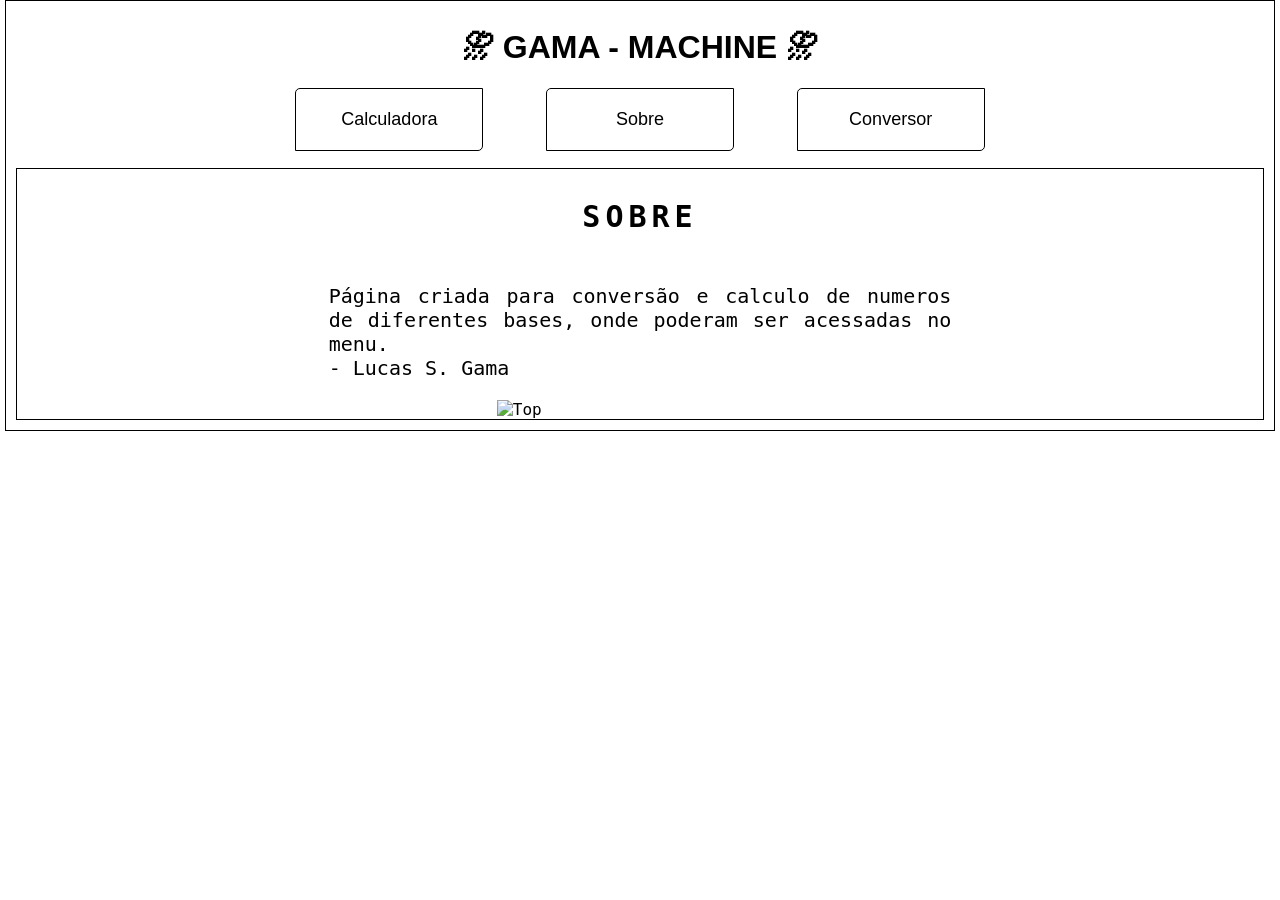
==== index.html @ 24bcd95c "Arrumando config do pages" ====
<!DOCTYPE html>
<html lang="en">
<head>
    <meta charset="UTF-8">
    <meta name="viewport" content="width=device-width, initial-scale=1.0">
    <title>Gama Machine</title>

    <link rel="stylesheet" href="gama.css">
</head>
<body>
    <!-- Colocar um fundo animado de batalha de rima -->
     <!-- buttons interativos e partes aparecendo com animação -->
    <div class="corpo">
        <div class="header">
            <h1 class="titulo">⛈︎ GAMA - MACHINE ⛈︎</h1>

            <div class="menu">
                <button class="itens_menus" onclick="entrarCalculadora()">Calculadora</button>
                <button class="itens_menus" onclick="entrarSobre()">Sobre</button>
                <button class="itens_menus" onclick="entrarConversor()">Conversor</button>
            </div>
        </div>
        <div class="conteudo">
            <div class="calculadora" id="tela_calculadora">
                <p class="titulo_calculadora">CALCULADORA</p>
                
                <div class="Inserir-template">
                    <div class="template-spans">
                        <select id="ipt_base_n1">
                            <option value="N1decimal">Decimal</option>
                            <option value="N1binario">Binario</option>
                            <option value="N1octal">Octal</option>
                            <option value="N1hexadecimal">Hexadecimal</option>
                        </select>
                        <span>Preencha os campos!</span>
                        <select id="ipt_base_n2">
                            <option value="N2decimal">Decimal</option>
                            <option value="N2binario">Binario</option>
                            <option value="N2octal">Octal</option>
                            <option value="N2hexadecimal">Hexadecimal</option>
                        </select>
                    </div>
                    <div class="template-inputs">
                        <input type="text" placeholder="Numero 1" id="ipt_n1">
                        <select id="ipt_operacao">
                            <option value="somar">+</option>
                            <option value="subtrair">-</option>
                            <option value="dividir">/</option>
                            <option value="multiplicar">x</option>
                        </select>
                        <input type="text" placeholder="Número 2" id="ipt_n2"> 
                    </div>
                </div>
                <div class="calculadora_botoes">
                    <button onclick="calcular()">CALCULAR</button>
                        <select id="ipt_base_resposta">
                            <option value="RESdecimal" disabled selected>Base da Resposta</option>
                            <option value="RESdecimal">Decimal</option>
                            <option value="RESbinario">Binario</option>
                            <option value="RESoctal">Octal</option>
                            <option value="REShexadecimal">Hexadecimal</option>
                        </select>
                    <button onclick="limparCalculadora()">LIMPAR</button>
                </div>
                <p class="historíco_calculadora">Historíco: </p>
                <div class="resultados_calculadora" id="ipt_resultados_calculadora">
                    <!-- <div class="resultado-box">
                        <span>18<p>2</p></span>
                        <span>+</span>
                        <span>20<p>8</p></span>
                        <span>=</span>
                        <span>38<p>10</p></span>
                    </div> -->
                </div>
            </div>
            
            <div class="sobre" id="tela_sobre">
                <p class="sobre_titulo">SOBRE</p>
                <p class="sobre_descricao">Página criada para conversão e calculo de numeros de diferentes bases, onde poderam ser acessadas no menu.<br>- Lucas S. Gama</p>
                <img class="ImagemComputador" src="https://images.vexels.com/media/users/3/323638/isolated/preview/739bbab141adde7265e035305f819b81-projeto-de-curso-de-um-computador-pessoal.png" alt="Top">
            </div>

            <div class="conversor" id="tela_conversor">
                <div class="titulo_instrucao">
                    <p class="conversor_titulo">CONVERSOR</p>
                    <p class="conversor_instrucao">Preencha apenas UM dos campos e clique em CONVERTER, para limpar o historíco clique em LIMPAR.</p>
                </div>
                <div class="BotoesConversor">
                    <button onclick="converter()">CONVERTER</button>
                    <button onclick="limpar()">LIMPAR</button>
                </div>
                <br><br><br>
                <div class="Conversao">
                    <div class="conversao_inputs">
                        <div class="caixaConversor">
                            <span>BINARIO</span>
                            <input id="ipt_binario" type="text" placeholder="BINARIO">
                        </div>
                        <div class="caixaConversor">
                            <span>OCTAL</span>
                            <input id="ipt_octal" type="text" placeholder="OCTAL">
                        </div>
                        <div class="caixaConversor">
                            <span>DECIMAL</span>
                            <input id="ipt_decimal" type="text" placeholder="DECIMAL">
                        </div>
                        <div class="caixaConversor">
                            <span>HEXADECIMAL</span>
                            <input id="ipt_hexadecimal" type="text" placeholder="HEXADECIMAL">
                        </div>
                    </div>
                    <P class="historio_conversor">Histórico:</P>
                    <div class="resultado_inputs" id="resultado_inputs">
                        <!-- <div class="CaixaResultado">
                            <span>BINARIO</span>
                            <span>OCTAL</span>
                            <span>BINARIO</span>
                            <span>BINARIO</span>
                        </div> -->
                    </div>
                    <br><br>
                </div>
            </div>
        </div>
    </div>
</body>
    <script>
        let TelaCalculadora = tela_calculadora;
        let TelaSobre = tela_sobre;
        let TelaConversor = tela_conversor;

        let InputBinario = ipt_binario;
        let InputOctal = ipt_octal;
        let InputDecimal = ipt_decimal;
        let InputHexadecimal = ipt_hexadecimal;
        
        // FUNÇÕES MENU
        function entrarCalculadora() {
            tela_calculadora.style.display = "flex";
            tela_conversor.style.display = "none";
            tela_sobre.style.display = "none";
        }

        function entrarSobre() {
            tela_calculadora.style.display = "none";
            tela_conversor.style.display = "none";
            tela_sobre.style.display = "flex";
        }

        function entrarConversor() {
            tela_calculadora.style.display = "none";
            tela_conversor.style.display = "flex";
            tela_sobre.style.display = "none";
        }
        // FUNÇÕES MENU

        // FUNÇÕES CONVERTER
        let ValidacaoDeCampo = 0;
        
        function converter() {
            let ValorBinario = parseInt(ipt_binario.value, 2);
            let ValorOctal = parseInt(ipt_octal.value, 8);
            let ValorDecimal = Number(ipt_decimal.value);
            let ValorHexadecimal = parseInt(ipt_hexadecimal.value, 16);
            // Validação se apenas um campo está preenchido
            if (ValorBinario > 0 ) {
                ValidacaoDeCampo += 1;
                console.log(ValidacaoDeCampo)
            }
            if (ValorOctal > 0) {
                ValidacaoDeCampo += 1;
                console.log(ValidacaoDeCampo)
            }
            if (ValorDecimal > 0) {
                ValidacaoDeCampo += 1;
                console.log(ValidacaoDeCampo)
            }
            if(ValorHexadecimal > 0) {
                ValidacaoDeCampo += 1;
                console.log(ValidacaoDeCampo)
            }
            if(ValidacaoDeCampo > 1 || ValidacaoDeCampo == 0) {
                console.log("INSIRA UM CAMPO")
                ValidacaoDeCampo = 0;
                return  resultado_inputs.innerHTML += `
                <div class="CaixaResultado">
                    <span>ERRO</span>
                    <span>ERRO</span>
                    <span>ERRO</span>
                    <span>ERRO</span>
                </div>
                `
            }
            ValidacaoDeCampo = 0;
            // Validação Finalizada

            // FAZER validacao de letra e numero no binario, hexadecimal e octal
            if (ValorBinario > 0) {
                ValorOctalConvertido = ValorBinario.toString(8);
                ValorHexadecimalConvertido = ValorBinario.toString(16);
                ValorDecimalConvertido = ValorBinario.toString(10);
                ValorBinarioConvertido = ValorBinario.toString(2)

                resultado_inputs.innerHTML +=  `
                <div class="CaixaResultado">
                    <span>${ValorBinarioConvertido}</span>
                    <span>${ValorOctalConvertido}</span>
                    <span>${ValorDecimalConvertido}</span>
                    <span>${ValorHexadecimalConvertido}</span>
                </div>
                `
            }

            if (ValorOctal > 0) {
                ValorBinarioConvertido = ValorOctal.toString(2);
                ValorOctalConvertido = ValorOctal.toString(8);
                ValorHexadecimalConvertido = ValorOctal.toString(16);
                ValorDecimalConvertido = ValorOctal.toString(10);
                
                resultado_inputs.innerHTML +=  `
                <div class="CaixaResultado">
                    <span>${ValorBinarioConvertido}</span>
                    <span>${ValorOctalConvertido}</span>
                    <span>${ValorDecimalConvertido}</span>
                    <span>${ValorHexadecimalConvertido}</span>
                </div>
                `
            }

            if (ValorDecimal > 0) {
                ValorOctalConvertido = ValorDecimal.toString(8);
                ValorHexadecimalConvertido = ValorDecimal.toString(16);
                ValorBinarioConvertido = ValorDecimal.toString(2);
                
                resultado_inputs.innerHTML +=  `
                <div class="CaixaResultado">
                    <span>${ValorBinarioConvertido}</span>
                    <span>${ValorOctalConvertido}</span>
                    <span>${ValorDecimal}</span>
                    <span>${ValorHexadecimalConvertido}</span>
                </div>
                `
            }

            if (ValorHexadecimal > 0) {
                ValorOctalConvertido = ValorHexadecimal.toString(8);
                ValorBinarioConvertido = ValorHexadecimal.toString(2);
                ValorDecimalConvertido = ValorHexadecimal.toString(10);
                ValorHexadecimalConvertido = ValorHexadecimal.toString(16)
      
                resultado_inputs.innerHTML +=  `
                <div class="CaixaResultado">
                    <span>${ValorBinarioConvertido}</span>
                    <span>${ValorOctalConvertido}</span>
                    <span>${ValorDecimalConvertido}</span>
                    <span>${ValorHexadecimalConvertido}</span>
                </div>
                `
            }

            InputBinario.value = '';
            InputOctal.value = '';
            InputDecimal.value = '';
            InputHexadecimal.value = '';
            
        }

        function limpar() {
            resultado_inputs.innerHTML = '';
            InputBinario.value = '';
            InputOctal.value = '';
            InputDecimal.value = '';
            InputHexadecimal.value = '';
        }
        // FUNÇÕES CONVERTER
        
        function calcular() {
            let BaseN1 = ipt_base_n1.value;
            let BaseN1Texto = 0;
            let BaseN2 = ipt_base_n2.value;
            let BaseN2Texto = 0;
            let BaseResposta = ipt_base_resposta.value;
            let BaseRespostaTexto = 0
            let operacao = ipt_operacao.value;
            let n1 = Number(ipt_n1.value);
            let n2 = Number(ipt_n2.value);

            let ValorConversaoN1 = 0;
            let ValorConversaoN2 = 0;

            let ValorDecimalSoma = 0;
            let ValorResultado = 0;

            let OperacaoTexto = '';

            if (BaseN1 == 'N1decimal') {
                ValorConversaoN1 = Number(n1);
                BaseN1Texto = 10;
            } else if (BaseN1 == 'N1binario') {
                ValorConversaoN1 = parseInt(n1, 2);
                BaseN1Texto = 2;
            } else if (BaseN1 == 'N1octal') {
                ValorConversaoN1 = parseInt(n1, 8);
                BaseN1Texto = 8;
            } else if (BaseN1 == 'N1hexadecimal') {
                ValorConversaoN1 = parseInt(n1, 16);
                BaseN1Texto = 16;
            } else {
                return alert("Coloque uma base válida")
            }

            if (BaseN2 == 'N2decimal') {
                ValorConversaoN2 = Number(n2);
                BaseN2Texto = 10;
            } else if (BaseN2 == 'N2binario') {
                ValorConversaoN2 = parseInt(n2, 2);
                BaseN2Texto = 2;
            } else if (BaseN2 == 'N2octal') {
                ValorConversaoN2 = parseInt(n2, 8);
                BaseN2Texto = 8;
            } else if (BaseN2 == 'N2hexadecimal') {
                ValorConversaoN2 = parseInt(n2, 16);
                BaseN2Texto = 16;
            } else {
                return alert("Coloque uma base válida")
            }

            if (operacao == 'somar') {
                ValorDecimalSoma = ValorConversaoN1 + ValorConversaoN2;
                OperacaoTexto = '+';
            } else if (operacao == 'subtrair') {
                ValorDecimalSoma = ValorConversaoN1 - ValorConversaoN2;
                OperacaoTexto = '-';
            } else if (operacao == 'dividir') {
                ValorDecimalSoma = ValorConversaoN1 / ValorConversaoN2;
                OperacaoTexto = '/';
            } else if (operacao == 'multiplicar') {
                ValorDecimalSoma = ValorConversaoN1 * ValorConversaoN2;
                OperacaoTexto = '*';
            } else {
                return alert("Coloque um valor válido")
            }

            if (BaseResposta == "RESdecimal") {
                ValorResultado = ValorDecimalSoma.toString(10);
                BaseRespostaTexto = 10;
            } else if (BaseResposta == "RESbinario") {
                ValorResultado = ValorDecimalSoma.toString(2);
                BaseRespostaTexto = 2;
            } else if (BaseResposta == "RESoctal") {
                ValorResultado = ValorDecimalSoma.toString(8);
                BaseRespostaTexto = 8;
            } else if (BaseResposta == "REShexadecimal") {
                ValorResultado = ValorDecimalSoma.toString(16);
                BaseRespostaTexto = 16;
            } else {
                return alert("Coloque um valor válido")
            }

            

            ipt_resultados_calculadora.innerHTML += `
            <div class="resultado-box">
                <span>${n1}<p>${BaseN1Texto}</p></span>
                <span>${OperacaoTexto}</span>
                <span>${n2}<p>${BaseN2Texto}</p></span>
                <span>=</span>
                <span>${ValorResultado}<p>${BaseRespostaTexto}</p></span>
            </div>`

        }
        
        function limparCalculadora() {
            ipt_resultados_calculadora.innerHTML = '';
            ipt_n2.value = '';
            ipt_n1.value = ''; 
        }
    </script>
</html>
---- gama.css ----
@import url('https://fonts.googleapis.com/css2?family=Datatype:wght@100..900&display=swap');

/* =============== */
/*       CORPO     */
/* =============== */
body {
    margin: 0;
    padding: 0;
    font-family: "Datatype", monospace;
    display: flex;
    justify-content: center;
}

.corpo {
    /* Tirar essa borda */
    width: 99%;
    border: 1px solid black;
    display: flex;
    flex-direction: column;
}

/* =============== */
/*       CORPO     */
/* =============== */


/* =============== */
/*       NAVBAR     */
/* =============== */

.header {
    display: flex;
    flex-direction: column;
    align-items: center;
    padding: 2px;
    margin: 5px;
}

.titulo {
    font-family: 'Franklin Gothic Medium', 'Arial Narrow', Arial, sans-serif;
}

.menu {
    display: flex;
    justify-content: center;
    width: 100%;
    gap: 5%;
}

.itens_menus {
    width: 15%;
    height: 7vh;
    font-size: 2vh;
    background-color: white;
    color: black;
    border: 1px black solid;
    border-radius: 5px 0 5px 0;
    transition: 1s;
}

.itens_menus:hover {
    color: white;
    background-color: black;
    border: 1px white solid;
    border-radius: 0 5px 0 5px;
}

/* =============== */
/*       NAVBAR     */
/* =============== */



.conteudo {
    border: 1px solid black;
    margin: 10px;
    
}


/* =============== */
/*    CALCULADORA     */
/* =============== */

.calculadora {
    display: none;
    width: 100%;
    flex-direction: column;
    align-items: center;
}

.titulo_calculadora {
    font-size: 30px;
    font-weight: bolder;
    letter-spacing: 5px;    
}

.Inserir-template {
    display: flex;
    flex-direction: column;
    width: 60%;
    gap: 10px; 
    height: 100px;
}

.template-spans {
    display: flex;
    justify-content: center;
    height: 100%;
    gap: 19%;
    height: 40%;
}

.template-spans span {
    width: 27%;
    text-align: center;
}

.template-spans select {
    text-align: center;
    width: 27%;
    border: 1px solid black;
}

.template-inputs {
    padding-top: 5px;
    display: flex;
    justify-content: center;
    gap: 19%;
    height: 40%;
}

.template-inputs input {
    text-align: center;
    width: 25%;
    border: 1px solid black;
}

.template-inputs select {
    text-align: center;
    width: 25%;
    border: 1px solid black;
}

.calculadora_botoes {
    margin-top: 35px;
    display: flex;
    width: 50%;
    justify-content: center;
    gap: 20%;
}

.calculadora_botoes button{
    height: 7vh;
    width: 30%;
    font-size: 2vh;
    background-color: white;
    color: black;
    border: 1px black solid;
    border-radius: 5px 0 5px 0;
    transition: 1s;
}

.calculadora_botoes button:hover {
    background-color: black;
    border: 1px white solid;
    color: white;
    border-radius: 0 5px 0 5px;
}

.historíco_calculadora {
    border-top: 2px solid black;
    margin-top: 30px;
    padding-top: 10px;
    width: 50%;
}

.resultados_calculadora {
    display: flex;
    flex-direction: column;
    gap: 15px;
    width: 50%;
    align-items: center;
}

.resultado-box {
    display: flex;
    justify-content: center;
    width: 100%;
    gap: 5%;
    border-top: 1px dashed black;
    padding-top: 10px;
}

.resultado-box span {
    display: flex;
    justify-content: center;
    width: 15%;
}

/* =============== */
/*    CALCULADORA     */
/* =============== */


/* =============== */
/*      SOBRE      */
/* =============== */

.sobre {
    display: flex;
    flex-direction: column;
    align-items: center;
}

.sobre_titulo {
    font-size: 30px;
    font-weight: bolder;
    letter-spacing: 5px;
}

.sobre_descricao {
    font-size: 20px;
    text-align: justify;
    width: 50%;
}

.ImagemComputador {
    width: 23%;
}

/* =============== */
/*      SOBRE      */
/* =============== */


/* =============== */
/*    CONVERSOR    */
/* =============== */

.conversor {
    display: none;
    flex-direction: column;
    justify-content: center;
}

/* =============== */
/* CONVERSOR - CIMA */
/* =============== */

.titulo_instrucao {
    display: flex;
    flex-direction: column;
    align-items: center;
}

.conversor_titulo {
    font-size: 30px;
    font-weight: bolder;
    letter-spacing: 5px;
}

.conversor_instrucao {
    font-size: 20px;
    text-align: justify;
    width: 60%;
}

.BotoesConversor {
    display: flex;
    justify-content: center;
    gap: 15%;
}

.BotoesConversor button {
    height: 7vh;
    width: 20%;
    font-size: 2vh;
    background-color: white;
    color: black;
    border: 1px black solid;
    border-radius: 5px 0 5px 0;
    transition: 1s;
}

.BotoesConversor button:hover {
    background-color: black;
    border: 1px white solid;
    color: white;
    border-radius: 0 5px 0 5px;
}
/* =============== */
/* CONVERSOR - CIMA */
/* =============== */


/* =============== */
/* CONVERSOR - Baixo */
/* =============== */

.Conversao {
    display: flex;
    flex-direction: column;
    align-items: center;
}

.conversao_inputs {
    display: flex;
    flex-direction: row;
    justify-content: center;
    width: 80%;
}

.caixaConversor {
    display: flex;
    flex-direction: column;
    align-items: center;
    gap: 4px;
    width: 100%;
}

.caixaConversor span {
    font-size: 17px;
}

.caixaConversor input {
    border: 2px solid black;
    width: 70%;
    height: 30px;
    border-radius: 3px;
}

.caixaConversor input::placeholder {
    text-align: center;
}

.historio_conversor {
    border-top: 2px solid black;
    width: 95%;
}


.resultado_inputs {
    display: flex;
    flex-direction: column;
    align-items: center;
    gap: 20px;
    width: 100%;
}

.CaixaResultado {
    display: flex;
    flex-direction: wrap;
    gap: 15%;
    width: 75%;
    justify-content: center;
    padding-top: 10px;
    padding-bottom: 10px;
    border-top: 1px dashed black;
    border-bottom: 1px dashed black;
}

.CaixaResultado span {
    font-size: 17px;
    width: 80%;
    border: 2px black solid;
    text-align: center;
}

/* =============== */
/* CONVERSOR - Baixo */
/* =============== */

/* =============== */
/*    CONVERSOR    */
/* =============== */
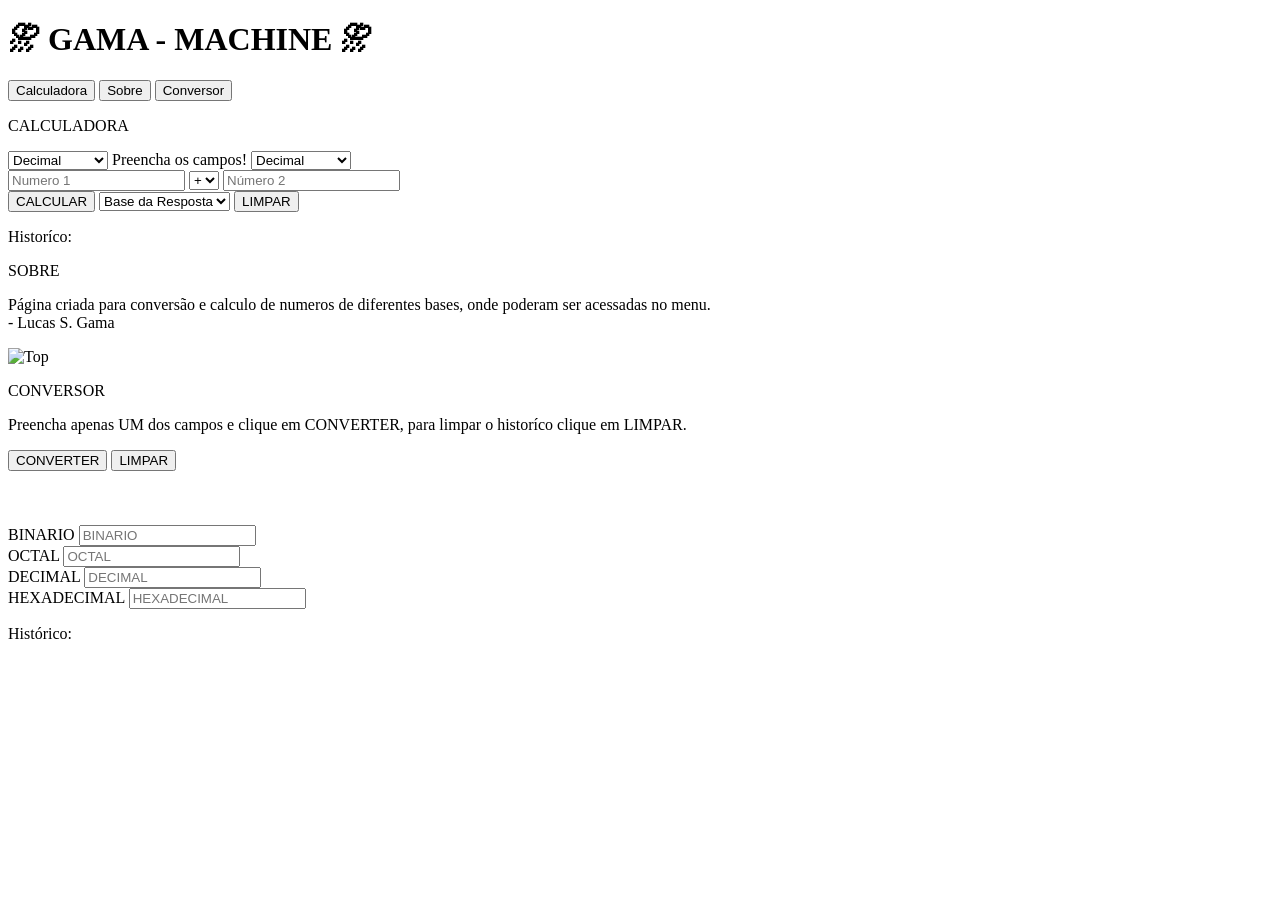
==== commit a674ab4f: "Arrumando a config do css do pages" ====
--- a/index.html
+++ b/index.html
@@ -5,7 +5,7 @@
     <meta name="viewport" content="width=device-width, initial-scale=1.0">
     <title>Gama Machine</title>
 
-    <link rel="stylesheet" href="gama.css">
+    <link rel="stylesheet" href="css/style.css">
 </head>
 <body>
     <!-- Colocar um fundo animado de batalha de rima -->
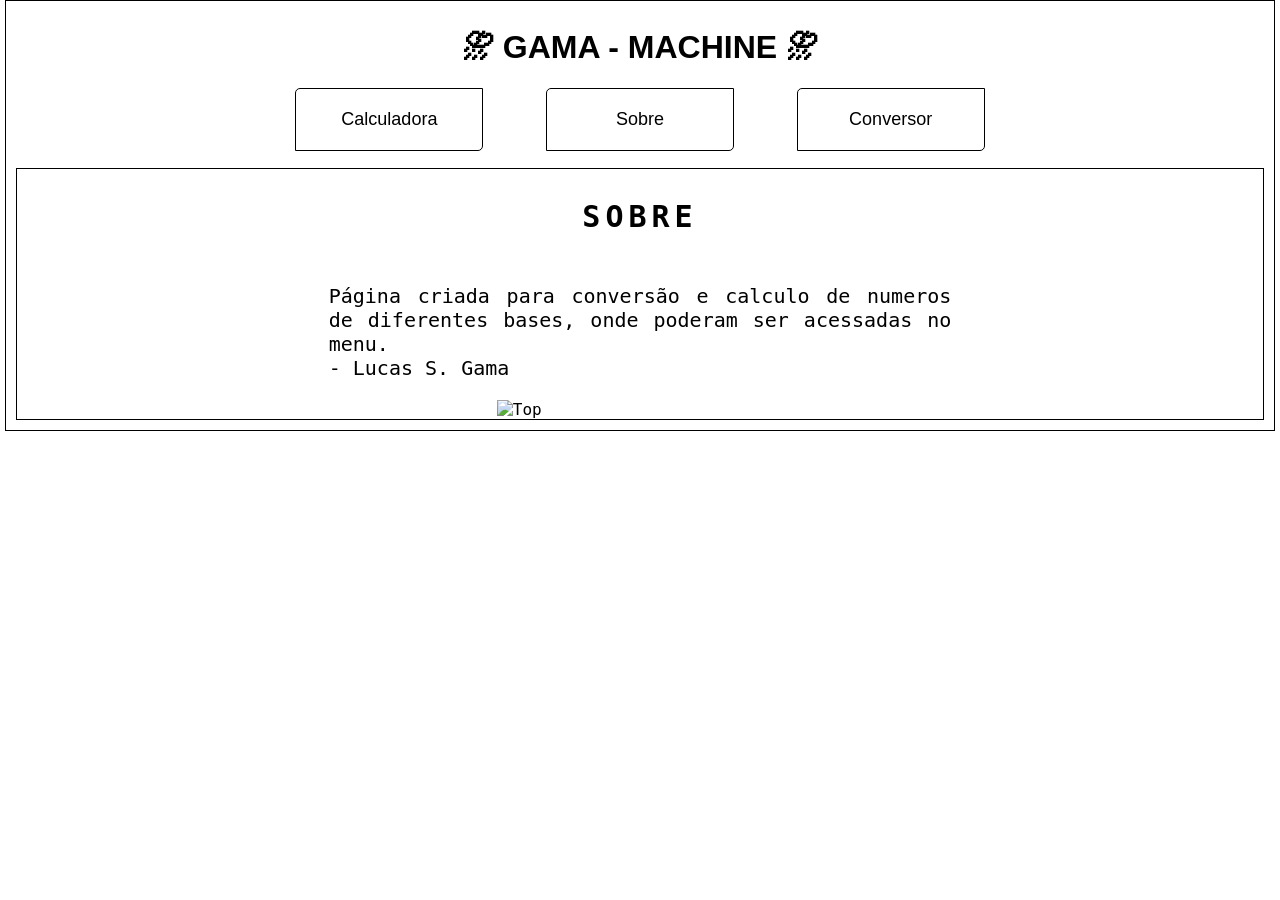
==== commit f58b7842: "Criando pasta do css para exibir no pages" ====
--- a/css/style.css
+++ b/css/style.css
@@ -0,0 +1,376 @@
+@import url('https://fonts.googleapis.com/css2?family=Datatype:wght@100..900&display=swap');
+
+/* =============== */
+/*       CORPO     */
+/* =============== */
+body {
+    margin: 0;
+    padding: 0;
+    font-family: "Datatype", monospace;
+    display: flex;
+    justify-content: center;
+}
+
+.corpo {
+    /* Tirar essa borda */
+    width: 99%;
+    border: 1px solid black;
+    display: flex;
+    flex-direction: column;
+}
+
+/* =============== */
+/*       CORPO     */
+/* =============== */
+
+
+/* =============== */
+/*       NAVBAR     */
+/* =============== */
+
+.header {
+    display: flex;
+    flex-direction: column;
+    align-items: center;
+    padding: 2px;
+    margin: 5px;
+}
+
+.titulo {
+    font-family: 'Franklin Gothic Medium', 'Arial Narrow', Arial, sans-serif;
+}
+
+.menu {
+    display: flex;
+    justify-content: center;
+    width: 100%;
+    gap: 5%;
+}
+
+.itens_menus {
+    width: 15%;
+    height: 7vh;
+    font-size: 2vh;
+    background-color: white;
+    color: black;
+    border: 1px black solid;
+    border-radius: 5px 0 5px 0;
+    transition: 1s;
+}
+
+.itens_menus:hover {
+    color: white;
+    background-color: black;
+    border: 1px white solid;
+    border-radius: 0 5px 0 5px;
+}
+
+/* =============== */
+/*       NAVBAR     */
+/* =============== */
+
+
+
+.conteudo {
+    border: 1px solid black;
+    margin: 10px;
+    
+}
+
+
+/* =============== */
+/*    CALCULADORA     */
+/* =============== */
+
+.calculadora {
+    display: none;
+    width: 100%;
+    flex-direction: column;
+    align-items: center;
+}
+
+.titulo_calculadora {
+    font-size: 30px;
+    font-weight: bolder;
+    letter-spacing: 5px;    
+}
+
+.Inserir-template {
+    display: flex;
+    flex-direction: column;
+    width: 60%;
+    gap: 10px; 
+    height: 100px;
+}
+
+.template-spans {
+    display: flex;
+    justify-content: center;
+    height: 100%;
+    gap: 19%;
+    height: 40%;
+}
+
+.template-spans span {
+    width: 27%;
+    text-align: center;
+}
+
+.template-spans select {
+    text-align: center;
+    width: 27%;
+    border: 1px solid black;
+}
+
+.template-inputs {
+    padding-top: 5px;
+    display: flex;
+    justify-content: center;
+    gap: 19%;
+    height: 40%;
+}
+
+.template-inputs input {
+    text-align: center;
+    width: 25%;
+    border: 1px solid black;
+}
+
+.template-inputs select {
+    text-align: center;
+    width: 25%;
+    border: 1px solid black;
+}
+
+.calculadora_botoes {
+    margin-top: 35px;
+    display: flex;
+    width: 50%;
+    justify-content: center;
+    gap: 20%;
+}
+
+.calculadora_botoes button{
+    height: 7vh;
+    width: 30%;
+    font-size: 2vh;
+    background-color: white;
+    color: black;
+    border: 1px black solid;
+    border-radius: 5px 0 5px 0;
+    transition: 1s;
+}
+
+.calculadora_botoes button:hover {
+    background-color: black;
+    border: 1px white solid;
+    color: white;
+    border-radius: 0 5px 0 5px;
+}
+
+.historíco_calculadora {
+    border-top: 2px solid black;
+    margin-top: 30px;
+    padding-top: 10px;
+    width: 50%;
+}
+
+.resultados_calculadora {
+    display: flex;
+    flex-direction: column;
+    gap: 15px;
+    width: 50%;
+    align-items: center;
+}
+
+.resultado-box {
+    display: flex;
+    justify-content: center;
+    width: 100%;
+    gap: 5%;
+    border-top: 1px dashed black;
+    padding-top: 10px;
+}
+
+.resultado-box span {
+    display: flex;
+    justify-content: center;
+    width: 15%;
+}
+
+/* =============== */
+/*    CALCULADORA     */
+/* =============== */
+
+
+/* =============== */
+/*      SOBRE      */
+/* =============== */
+
+.sobre {
+    display: flex;
+    flex-direction: column;
+    align-items: center;
+}
+
+.sobre_titulo {
+    font-size: 30px;
+    font-weight: bolder;
+    letter-spacing: 5px;
+}
+
+.sobre_descricao {
+    font-size: 20px;
+    text-align: justify;
+    width: 50%;
+}
+
+.ImagemComputador {
+    width: 23%;
+}
+
+/* =============== */
+/*      SOBRE      */
+/* =============== */
+
+
+/* =============== */
+/*    CONVERSOR    */
+/* =============== */
+
+.conversor {
+    display: none;
+    flex-direction: column;
+    justify-content: center;
+}
+
+/* =============== */
+/* CONVERSOR - CIMA */
+/* =============== */
+
+.titulo_instrucao {
+    display: flex;
+    flex-direction: column;
+    align-items: center;
+}
+
+.conversor_titulo {
+    font-size: 30px;
+    font-weight: bolder;
+    letter-spacing: 5px;
+}
+
+.conversor_instrucao {
+    font-size: 20px;
+    text-align: justify;
+    width: 60%;
+}
+
+.BotoesConversor {
+    display: flex;
+    justify-content: center;
+    gap: 15%;
+}
+
+.BotoesConversor button {
+    height: 7vh;
+    width: 20%;
+    font-size: 2vh;
+    background-color: white;
+    color: black;
+    border: 1px black solid;
+    border-radius: 5px 0 5px 0;
+    transition: 1s;
+}
+
+.BotoesConversor button:hover {
+    background-color: black;
+    border: 1px white solid;
+    color: white;
+    border-radius: 0 5px 0 5px;
+}
+/* =============== */
+/* CONVERSOR - CIMA */
+/* =============== */
+
+
+/* =============== */
+/* CONVERSOR - Baixo */
+/* =============== */
+
+.Conversao {
+    display: flex;
+    flex-direction: column;
+    align-items: center;
+}
+
+.conversao_inputs {
+    display: flex;
+    flex-direction: row;
+    justify-content: center;
+    width: 80%;
+}
+
+.caixaConversor {
+    display: flex;
+    flex-direction: column;
+    align-items: center;
+    gap: 4px;
+    width: 100%;
+}
+
+.caixaConversor span {
+    font-size: 17px;
+}
+
+.caixaConversor input {
+    border: 2px solid black;
+    width: 70%;
+    height: 30px;
+    border-radius: 3px;
+}
+
+.caixaConversor input::placeholder {
+    text-align: center;
+}
+
+.historio_conversor {
+    border-top: 2px solid black;
+    width: 95%;
+}
+
+
+.resultado_inputs {
+    display: flex;
+    flex-direction: column;
+    align-items: center;
+    gap: 20px;
+    width: 100%;
+}
+
+.CaixaResultado {
+    display: flex;
+    flex-direction: wrap;
+    gap: 15%;
+    width: 75%;
+    justify-content: center;
+    padding-top: 10px;
+    padding-bottom: 10px;
+    border-top: 1px dashed black;
+    border-bottom: 1px dashed black;
+}
+
+.CaixaResultado span {
+    font-size: 17px;
+    width: 80%;
+    border: 2px black solid;
+    text-align: center;
+}
+
+/* =============== */
+/* CONVERSOR - Baixo */
+/* =============== */
+
+/* =============== */
+/*    CONVERSOR    */
+/* =============== */
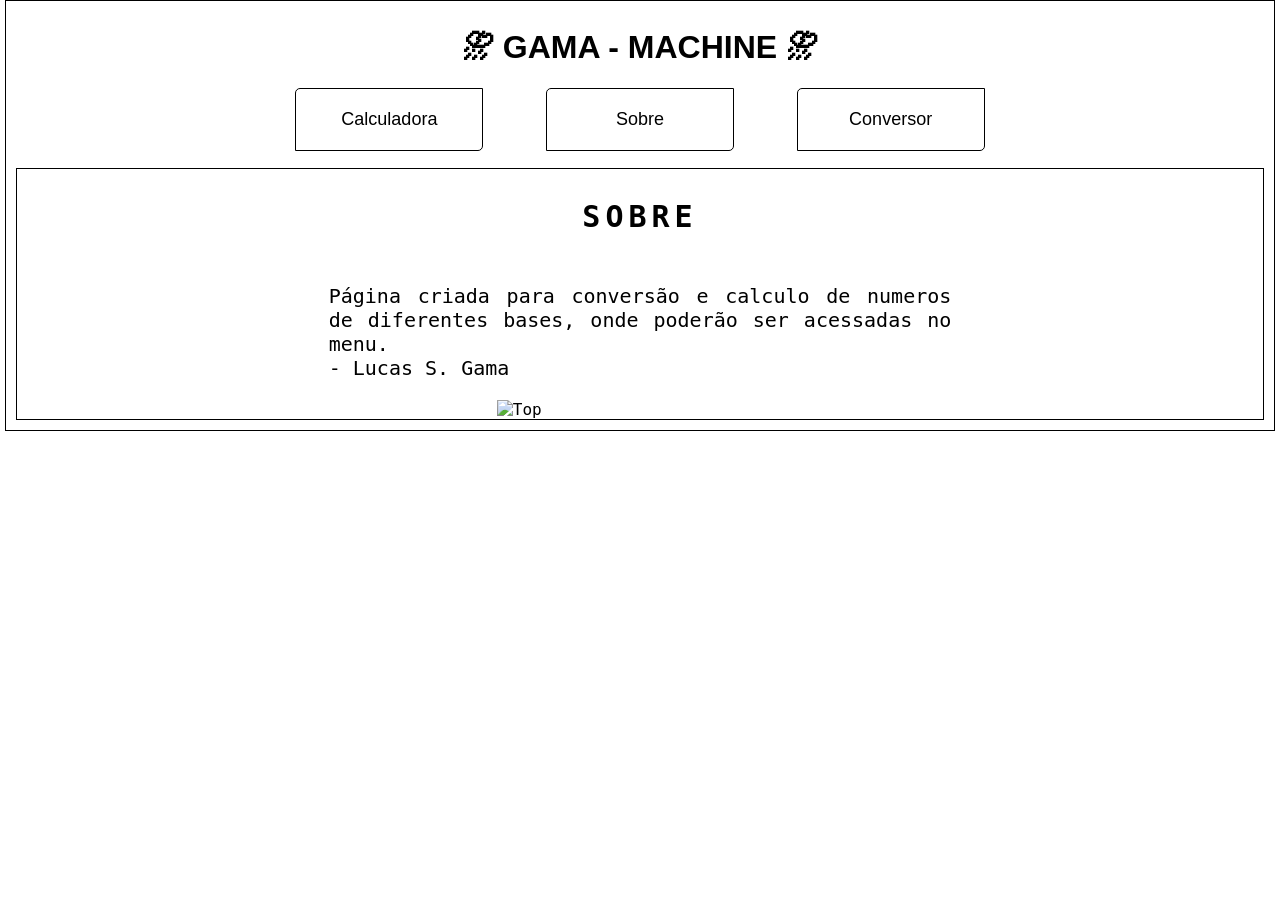
==== commit aa672656: "Arrumando texto da seção sobre" ====
--- a/index.html
+++ b/index.html
@@ -8,8 +8,6 @@
     <link rel="stylesheet" href="css/style.css">
 </head>
 <body>
-    <!-- Colocar um fundo animado de batalha de rima -->
-     <!-- buttons interativos e partes aparecendo com animação -->
     <div class="corpo">
         <div class="header">
             <h1 class="titulo">⛈︎ GAMA - MACHINE ⛈︎</h1>
@@ -76,7 +74,7 @@
             
             <div class="sobre" id="tela_sobre">
                 <p class="sobre_titulo">SOBRE</p>
-                <p class="sobre_descricao">Página criada para conversão e calculo de numeros de diferentes bases, onde poderam ser acessadas no menu.<br>- Lucas S. Gama</p>
+                <p class="sobre_descricao">Página criada para conversão e calculo de numeros de diferentes bases, onde poderão ser acessadas no menu.<br>- Lucas S. Gama</p>
                 <img class="ImagemComputador" src="https://images.vexels.com/media/users/3/323638/isolated/preview/739bbab141adde7265e035305f819b81-projeto-de-curso-de-um-computador-pessoal.png" alt="Top">
             </div>
 
@@ -282,8 +280,8 @@
             let BaseResposta = ipt_base_resposta.value;
             let BaseRespostaTexto = 0
             let operacao = ipt_operacao.value;
-            let n1 = Number(ipt_n1.value);
-            let n2 = Number(ipt_n2.value);
+            let n1 = ipt_n1.value;
+            let n2 = ipt_n2.value;
 
             let ValorConversaoN1 = 0;
             let ValorConversaoN2 = 0;
@@ -320,6 +318,7 @@
                 BaseN2Texto = 8;
             } else if (BaseN2 == 'N2hexadecimal') {
                 ValorConversaoN2 = parseInt(n2, 16);
+                console.log(ValorConversaoN2)
                 BaseN2Texto = 16;
             } else {
                 return alert("Coloque uma base válida")
@@ -367,7 +366,6 @@
                 <span>=</span>
                 <span>${ValorResultado}<p>${BaseRespostaTexto}</p></span>
             </div>`
-
         }
         
         function limparCalculadora() {
@@ -376,4 +374,4 @@
             ipt_n1.value = ''; 
         }
     </script>
-</html>+</html>
